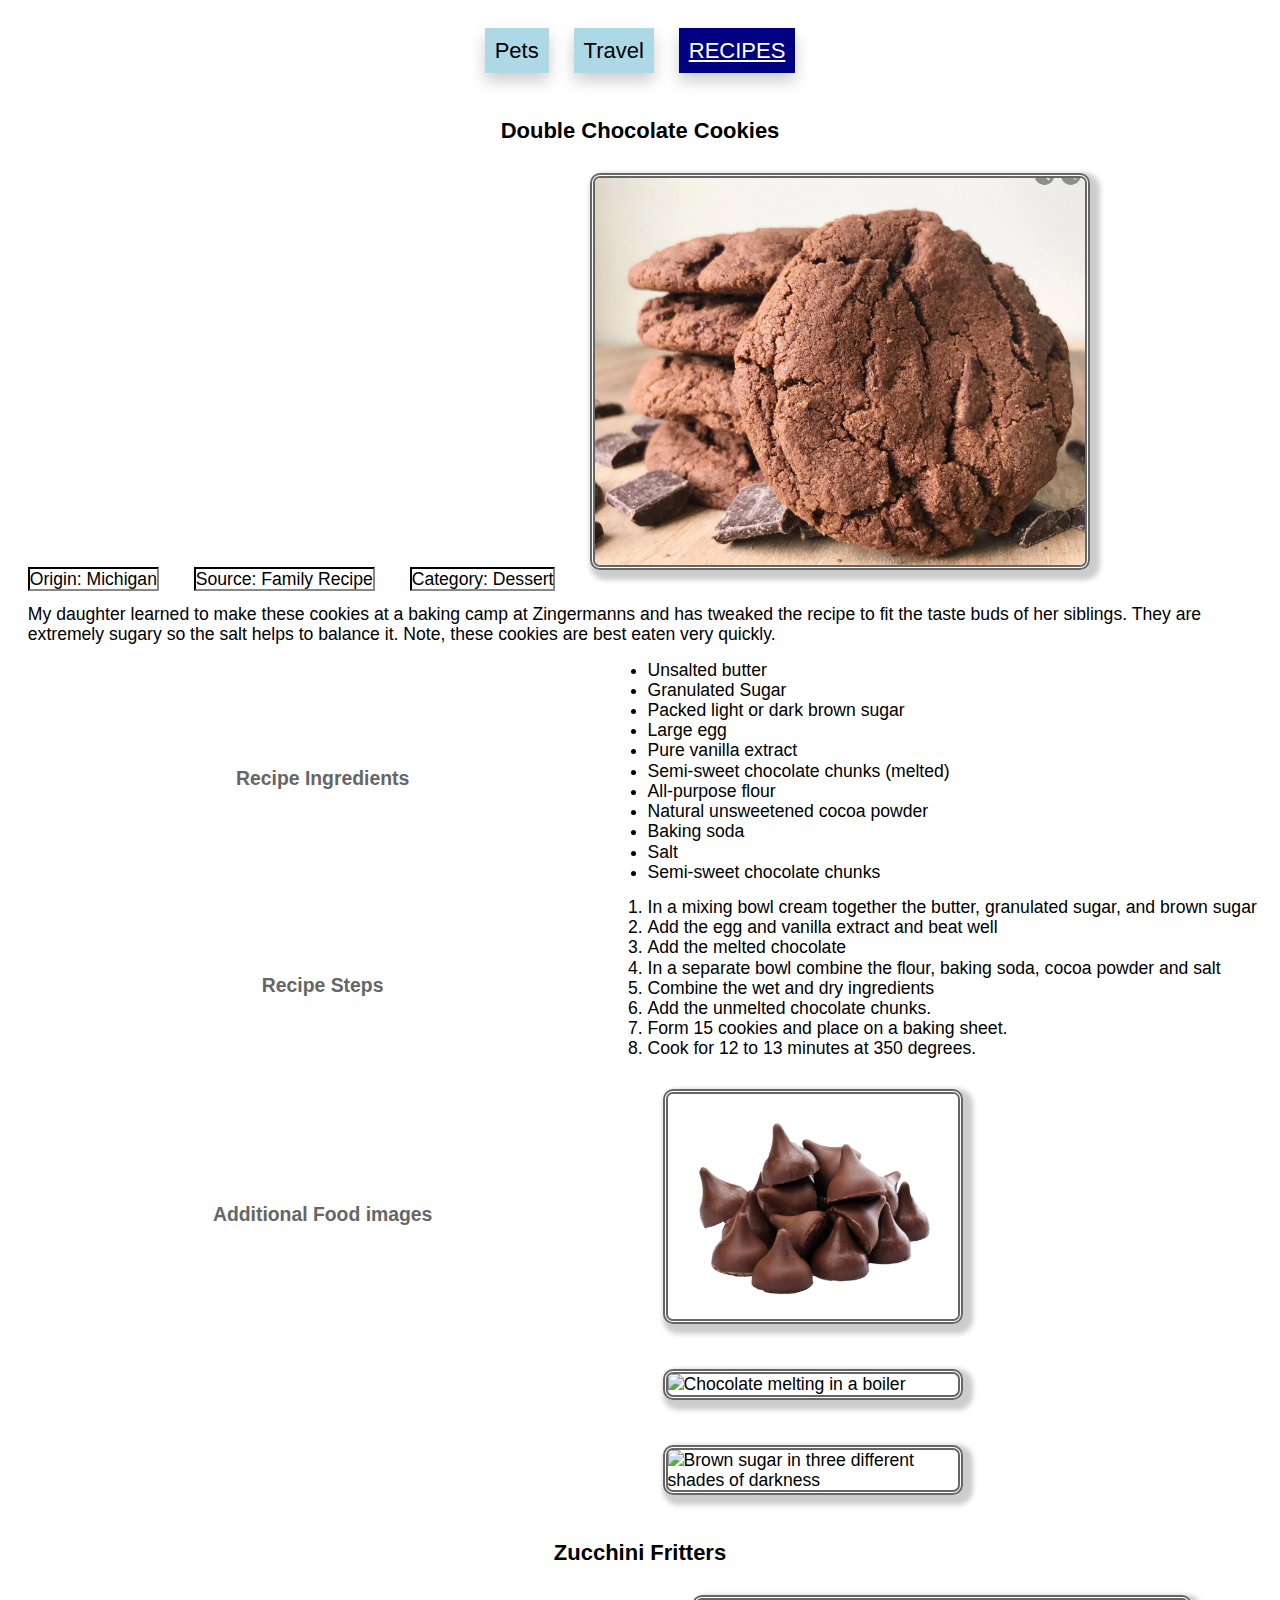
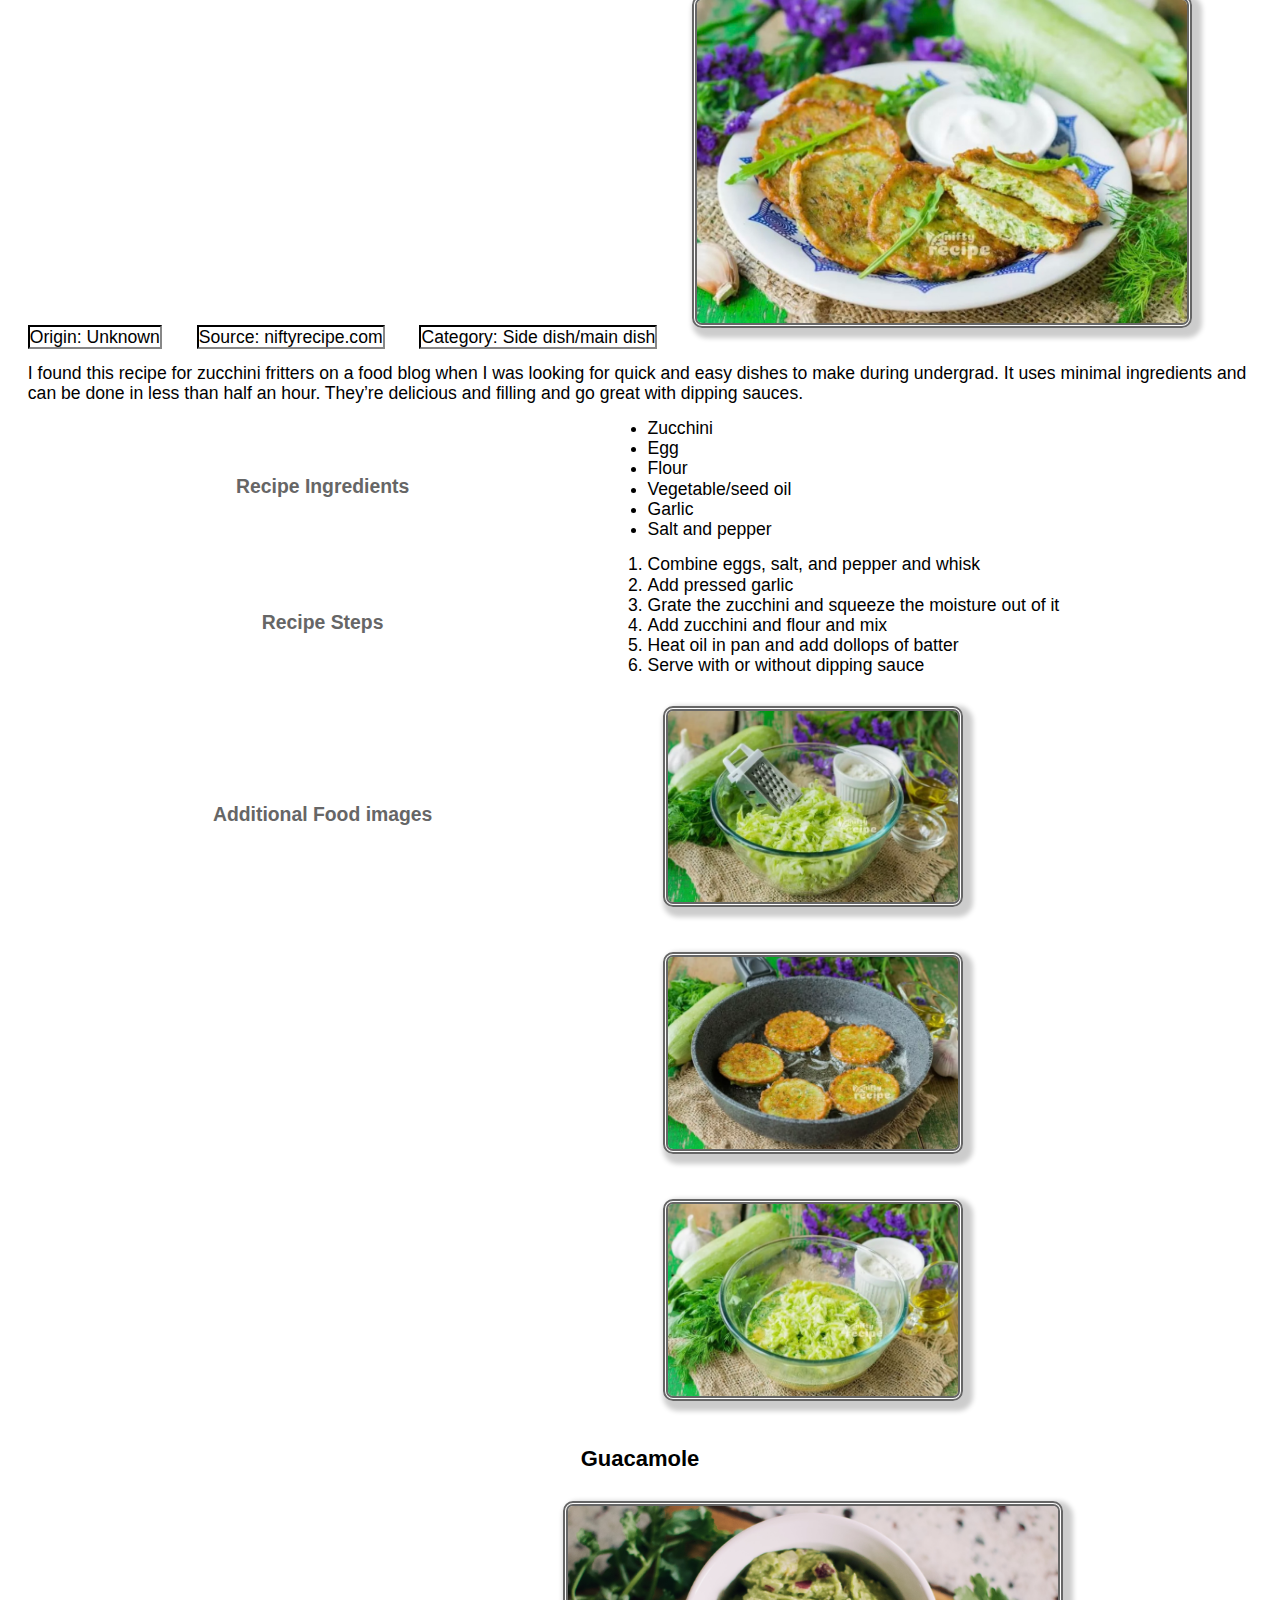
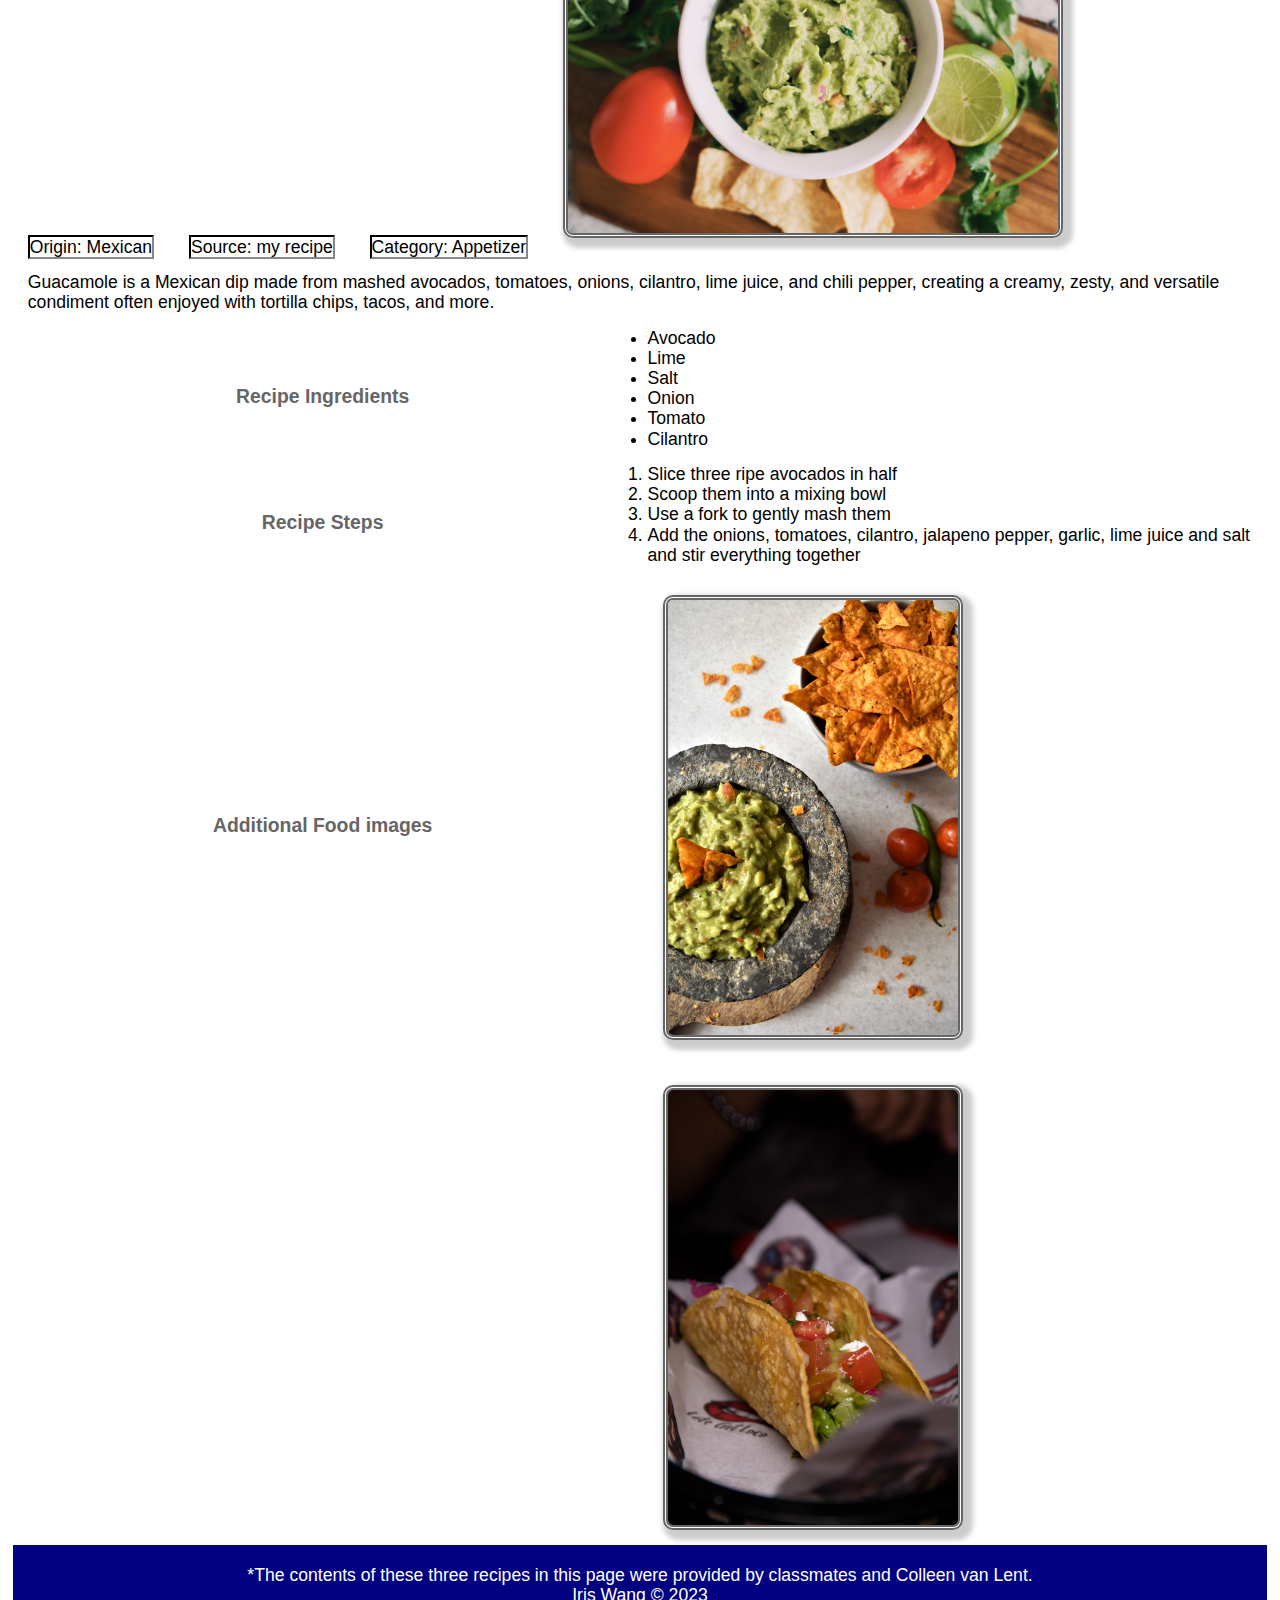
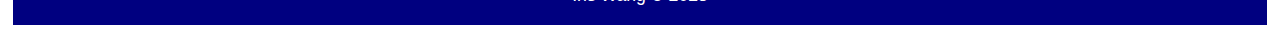
==== recipes.html @ 825d72e1 "Add files via upload" ====
<!DOCTYPE html>
<html lang="en">
<head>
    <meta charset="UTF-8">
    <meta name="viewport" content="width=device-width, initial-scale=1.0">
    <link rel="stylesheet" type="text/css" href="css/reset.css">
    <link rel="stylesheet" type="text/css" href="css/style.css">
    <title>Recipes</title>
</head>
<body>
    <div class="skip"><a href = "#main">Skip to Main Content</a></div>
    <header>
        <nav>
            <ul>
                <li><a href = "index.html">Pets</a></li>
                <li><a href = "travel.html">Travel</a></li>
                <li class="active"><a href = "recipes.html">Recipes</a></li>
            </ul>
        </nav>
    </header>

   
    <main class="recipes" id = "main">
    <div>
        <!-- Recipes #1 -->
        <h1>Double Chocolate Cookies</h1>
        <span>Origin: Michigan</span>
        <span>Source: Family Recipe</span>
        <span>Category: Dessert</span>

        <img src="images/double_chocolate_cookies.png" width = "500" alt="A photo of chocolate cookies">
        <p>My daughter learned to make these cookies at a baking camp at Zingermanns and has tweaked the recipe to fit the taste buds of her siblings.  They are extremely sugary so the salt helps to balance it.  Note, these cookies are best eaten very quickly.</p>
        <div class="recipe-subsections"><h2>Recipe Ingredients</h2>
        <ul>
            <li>Unsalted butter</li>
            <li>Granulated Sugar</li>
            <li>Packed light or dark brown sugar</li>
            <li>Large egg</li>
            <li>Pure vanilla extract</li>
            <li>Semi-sweet chocolate chunks (melted)</li>
            <li>All-purpose flour</li>
            <li>Natural unsweetened cocoa powder</li>
            <li>Baking soda</li>
            <li>Salt</li>
            <li>Semi-sweet chocolate chunks</li>
        </ul>

        <h2>Recipe Steps</h2> 
        <ol>
            <li>In a mixing bowl cream together the butter, granulated sugar, and brown sugar</li>
            <li>Add the egg and vanilla extract and beat well</li>
            <li>Add the melted chocolate</li>
            <li>In a separate bowl combine the flour, baking soda, cocoa powder and salt</li>
            <li>Combine the wet and dry ingredients</li>
            <li>Add the unmelted chocolate chunks.</li> 
            <li>Form 15 cookies and place on a baking sheet.</li>
            <li>Cook for 12 to 13 minutes at 350 degrees.</li>
        </ol>

        <h3>Additional Food images</h3>
        <img class="recipe-image1" src="images/double_chocolate_chips.png" width = "300" alt="A small pile of chocolate chips">
        <img class="recipe-image2" src="https://images.immediate.co.uk/production/volatile/sites/30/2020/08/chocolate-d9ba778.jpg?quality=90&webp=true&resize=600,545" width = "300" alt="Chocolate melting in a boiler">
        <img class="recipe-image3" src="https://upload.wikimedia.org/wikipedia/commons/8/82/Brown_sugar_examples.JPG" width = "300" alt="Brown sugar in three different shades of darkness"></div>

        <!-- Colleen van Lent -->

    </div>

    <div>
        <!-- Recipes #2 -->
        <h1>Zucchini Fritters</h1>
        <span>Origin: Unknown</span>
        <span>Source: niftyrecipe.com</span>
        <span>Category: Side dish/main dish</span>

        <img src="images/Zucchini_fritters_1.jpeg" width = "500" alt="A photo of zucchini fritters">
        <p>I found this recipe for zucchini fritters on a food blog when I was looking for quick and easy dishes to make during undergrad. It uses minimal ingredients and can be done in less than half an hour. They’re delicious and filling and go great with dipping sauces.</p>
        <div class="recipe-subsections"><h2>Recipe Ingredients</h2>
        <ul>
            <li>Zucchini</li>
            <li>Egg</li>
            <li>Flour</li>
            <li>Vegetable/seed oil</li>
            <li>Garlic</li>
            <li>Salt and pepper</li>
        </ul>

        <h2>Recipe Steps</h2> 
        <ol>
            <li>Combine eggs, salt, and pepper and whisk</li>
            <li>Add pressed garlic</li>
            <li>Grate the zucchini and squeeze the moisture out of it</li>
            <li>Add zucchini and flour and mix</li>
            <li>Heat oil in pan and add dollops of batter</li>
            <li>Serve with or without dipping sauce</li> 
        </ol>

        <h3>Additional Food images</h3>
        <img class="recipe-image1" src="images/Zucchini_fritters_2.jpeg" width = "300" alt="Grated zucchini">
        <img class="recipe-image2" src="images/Zucchini_fritters_3.jpeg" width = "300" alt="Ingredients for zucchini fritters combined">
        <img class="recipe-image3" src="images/Zucchini_fritters_4.jpg" width = "300" alt="Zucchini fritters in the pan cooking"></div>

        <!-- Kay Malan -->
    </div>

    <div>
        <!-- Recipes #3 -->
        <h1>Guacamole</h1>
        <span>Origin: Mexican</span>
        <span>Source: my recipe</span>
        <span>Category: Appetizer</span>

        <img src="images/guacamole.jpg" width = "500" alt="">
        <p>Guacamole is a Mexican dip made from mashed avocados, tomatoes, onions, cilantro, lime juice, and chili pepper, creating a creamy, zesty, and versatile condiment often enjoyed with tortilla chips, tacos, and more.</p>
        <div class="recipe-subsections"><h2>Recipe Ingredients</h2>
        <ul>
            <li>Avocado</li>
            <li>Lime</li>
            <li>Salt</li>
            <li>Onion</li>
            <li>Tomato</li>
            <li>Cilantro</li>
        </ul>

        <h2>Recipe Steps</h2> 
        <ol>
            <li>Slice three ripe avocados in half</li>
            <li>Scoop them into a mixing bowl</li>
            <li>Use a fork to gently mash them</li>
            <li>Add the onions, tomatoes, cilantro, jalapeno pepper, garlic, lime juice and salt and stir everything together</li>
        </ol>

        <h3>Additional Food images</h3>
        <img class="recipe-image1" src="images/avocado_chips.jpg" width = "300" alt="Chips and guacamole">
        <img class="recipe-image2" src="images/taco.jpg" width = "300" alt="Guacamole in a taco"></div>

        <!-- Yiran Zheng -->
    </div>

    </main>

    <footer>
		<p>*The contents of these three recipes in this page were provided by classmates and Colleen van Lent.</p>
        <p>Iris Wang &copy; 2023</p>
	</footer>
</body>
</html>
---- css/style.css ----
html{
    scroll-behavior: smooth;
}

body{
    font-size: 110%;
    line-height: 1.15;
    margin: 1%;
    padding: 0;
    font-family: Arial, Helvetica, sans-serif;
}

h1{
	font-size: 125%; 
	font-weight: bold;
    padding-top: 30px;
    padding-bottom: 15px;
    text-align: center;
}

h2{
	font-family:'Lucida Sans', 'Lucida Sans Regular', 'Lucida Grande', 'Lucida Sans Unicode', Geneva, Verdana, sans-serif;
    font-size: 110%; 
	font-weight: bold;
    padding-top: 30px;
    padding-bottom: 15px;
    text-align: center;
}

h3{
	font-family:'Lucida Sans', 'Lucida Sans Regular', 'Lucida Grande', 'Lucida Sans Unicode', Geneva, Verdana, sans-serif;
    font-size: 110%; 
	font-weight: bold;
    padding-top: 30px;
    padding-bottom: 15px;
    text-align: center;
}


nav {
    padding: 25px 0;
    text-align: center;
}

nav ul li {
    display: inline;
    padding: 10px;
}

nav a {
    font-size: 125%;
    color: #000;
    padding: 10px;
    background-color: lightblue;
    box-shadow: 0 8px 16px 0 rgba(0,0,0,0.2);
}

.active a {
    text-transform: uppercase;
    background-color: #000080;
    color: #fff;
    text-decoration: underline;
    
}

nav a:hover, nav a:focus {
    text-decoration: underline;
    background-color: #000080;
    color: #fff;
}

.skip a {
    padding: 6px;
    background-color: lightgray;
    border: #000 solid 1px;
    text-decoration: underline;
    border-radius: 10px;
    position:absolute;
    top: -40px;
    -webkit-transition: top 1s ease-out;
    transition: top 1s ease-out;
    z-index: 1;
}
  
.skip a:focus {
    top: 20px;
} 

*:focus {
    outline: 2px solid #000;
}

footer{
    background-color: #000080;
    color: white;
    padding: 20px 0;
    text-align: center;
}

.pet-image {
    display: block;
    margin: 0 auto;
    border: 2px solid #333;
    border-radius: 5px;
    width: 100%;
    max-width: 400px;
}

.pet-description, .pet-story {
    box-shadow: 0px 0px 5px 0px rgba(0,0,0,0.2);
    padding: 10px;
    margin: 15px 0;
    color: #666;
}

.photo-gallery {
    display: grid;
    grid-template-columns: 1fr 1fr 1fr;
    gap: 5px;
    width: 100%;
    padding: 20px;
}

.photo-gallery video {
    grid-column: 2 / span 1;
}

.photo-gallery img, .photo-gallery video {
    width: 100%;
    border: 1px solid #ddd;
    border-radius: 4px;
}

.likes {
    text-align: center;
    margin-bottom: 30px;
    font-style:italic;
    color: #666;
}

.travel h1 {
    color: #445958;
}

.travel h2 {
    color: #445958;
}

.travel h3 {
    color: #445958;
}

.travel p {
    padding: 10px;
}

.travel figcaption {
    padding: 10px;
    text-align: center;
}

.travel img, .travel video {
    max-width: 100%;
    display: block;
    margin: 0 auto;
    padding: 5px;
}

.travel figure {
    border: 1px solid #eee;
    padding: 10px;
    margin-bottom: 20px;
}

.recipe-subsections {
    display: grid;
    grid-template-columns: 1fr 1fr;
    gap: 15px;
    align-items: center;
}

.recipe-image1, .recipe-image2, .recipe-image3 {
    grid-column: 2 / span 1;
}

.recipes h2, .recipes h3 {
    color:#666;
}

.recipes p, .recipes span {
    margin: 15px;
}

.recipes span {
    border: #333 2px inset;
}

.recipes img {
    /* padding: 5px; */
    max-width: 100%;
    border: 5px double #666;
    border-radius: 10px;
    margin: 15px;
    box-shadow: 5px 5px 5px 5px rgba(0,0,0,0.2);
}

.recipes ul {
    list-style-type: disc;
}

.recipes ol {
    list-style-type: decimal;
}

@media screen and (prefers-reduced-motion: reduce){
    html{
        scroll-behavior: auto; /* Removes scroll animation */
    }
  
    .skip a{
      -webkit-transition: none; /* sets to default setting */
      transition: none;        /* sets to default setting */
    }

    img[src*=".gif"] {
        display: none;
    }
  
}
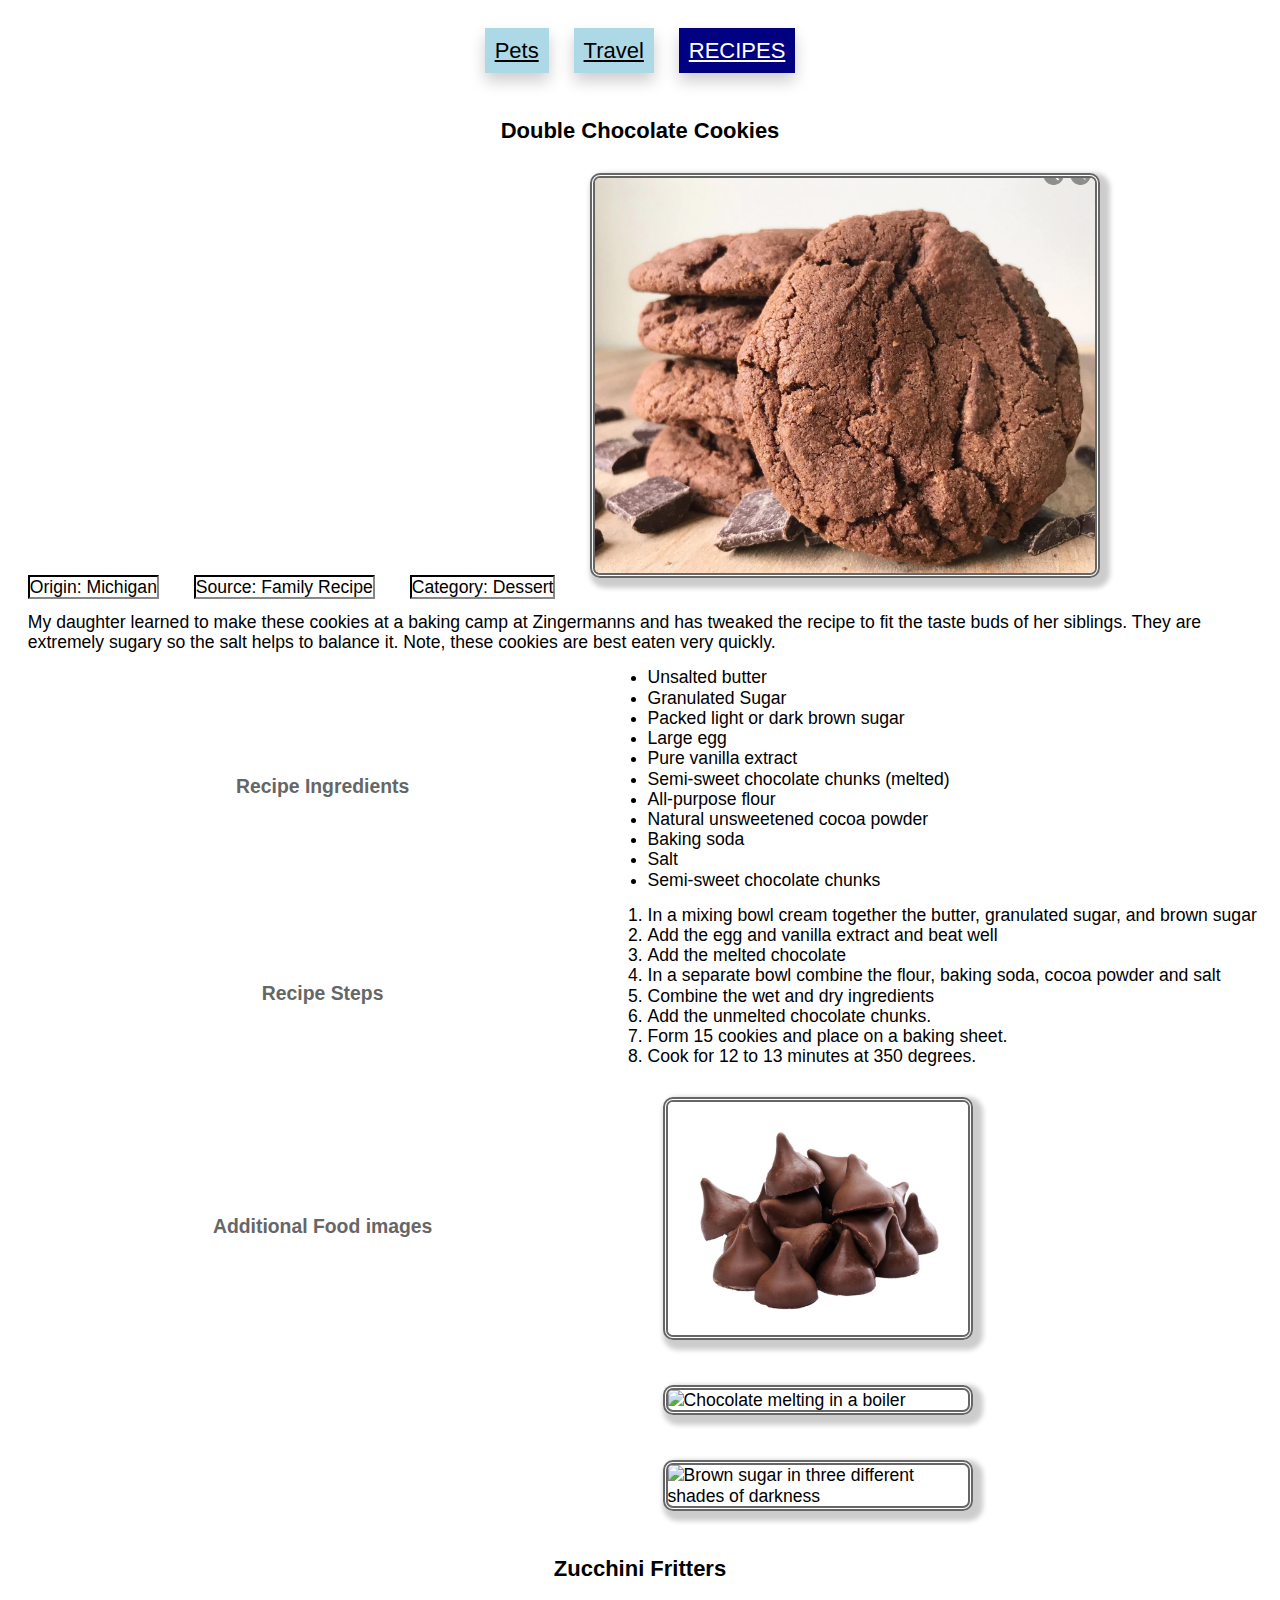
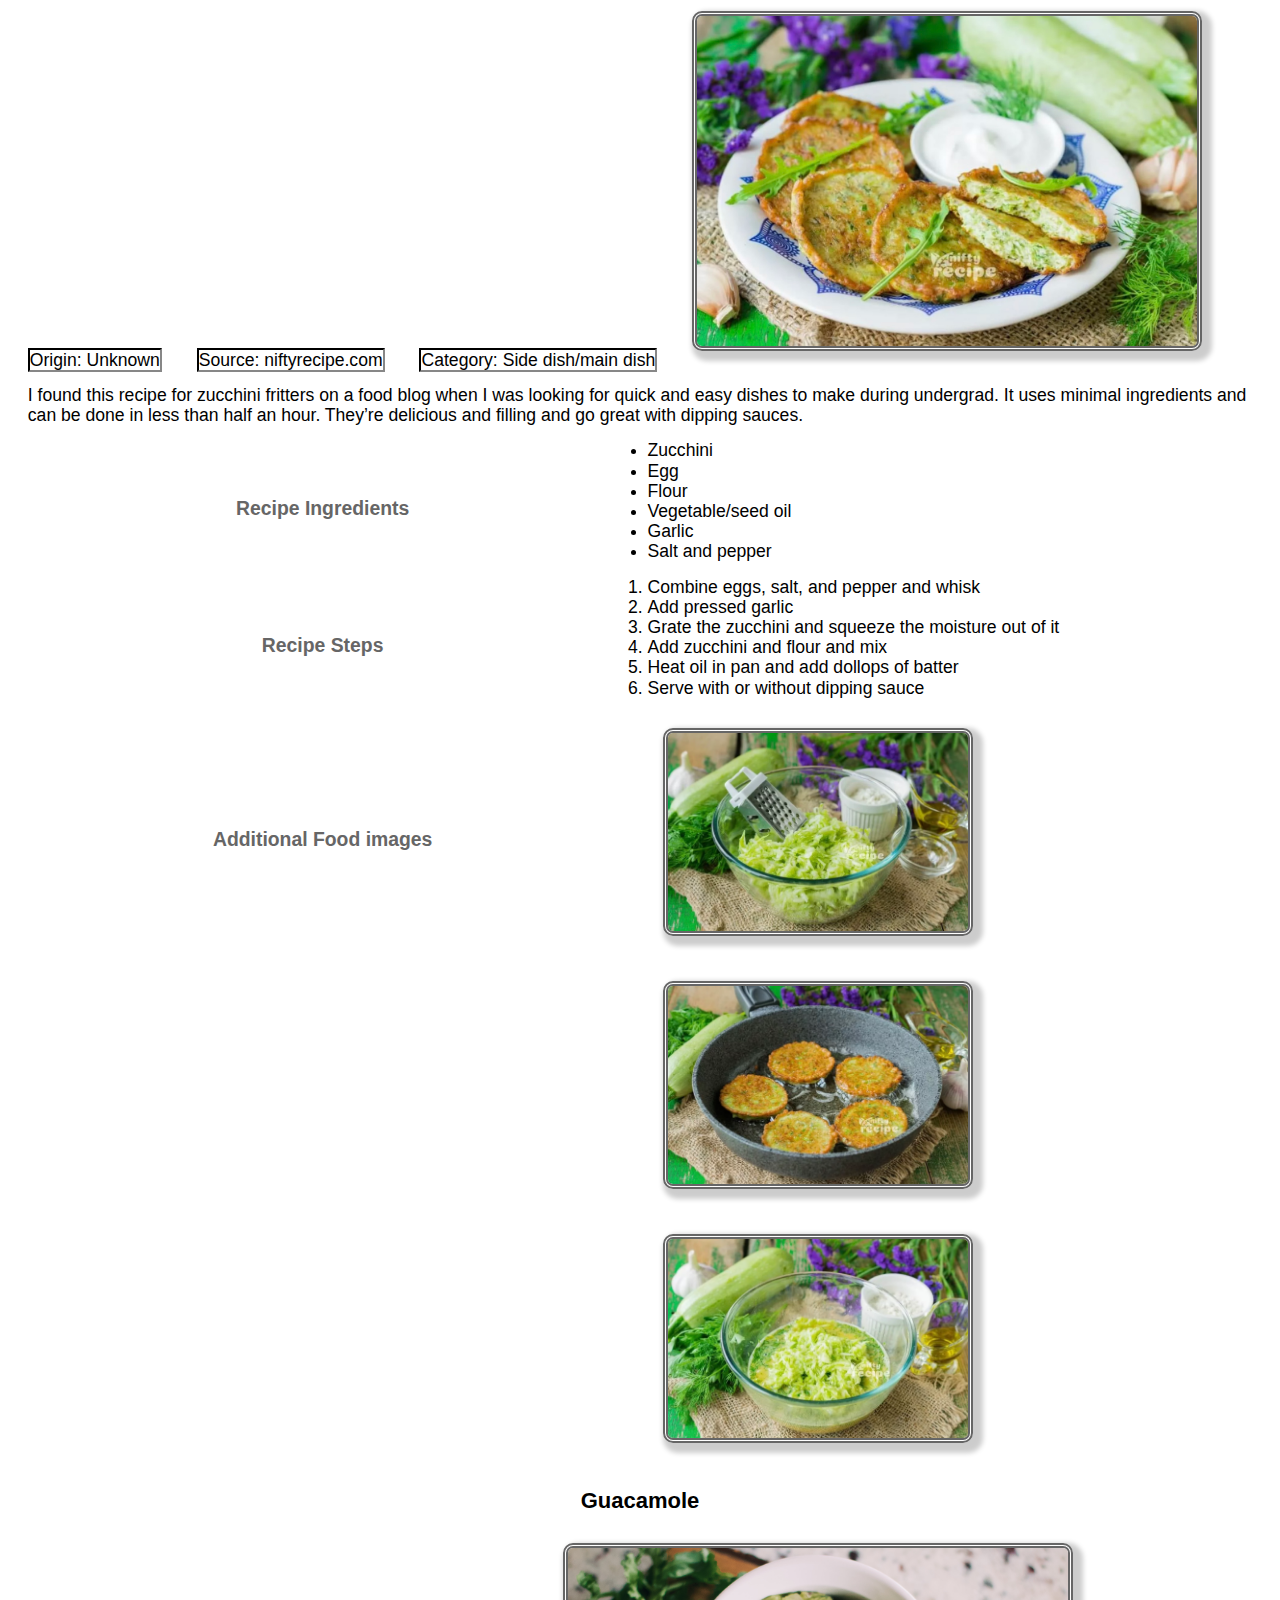
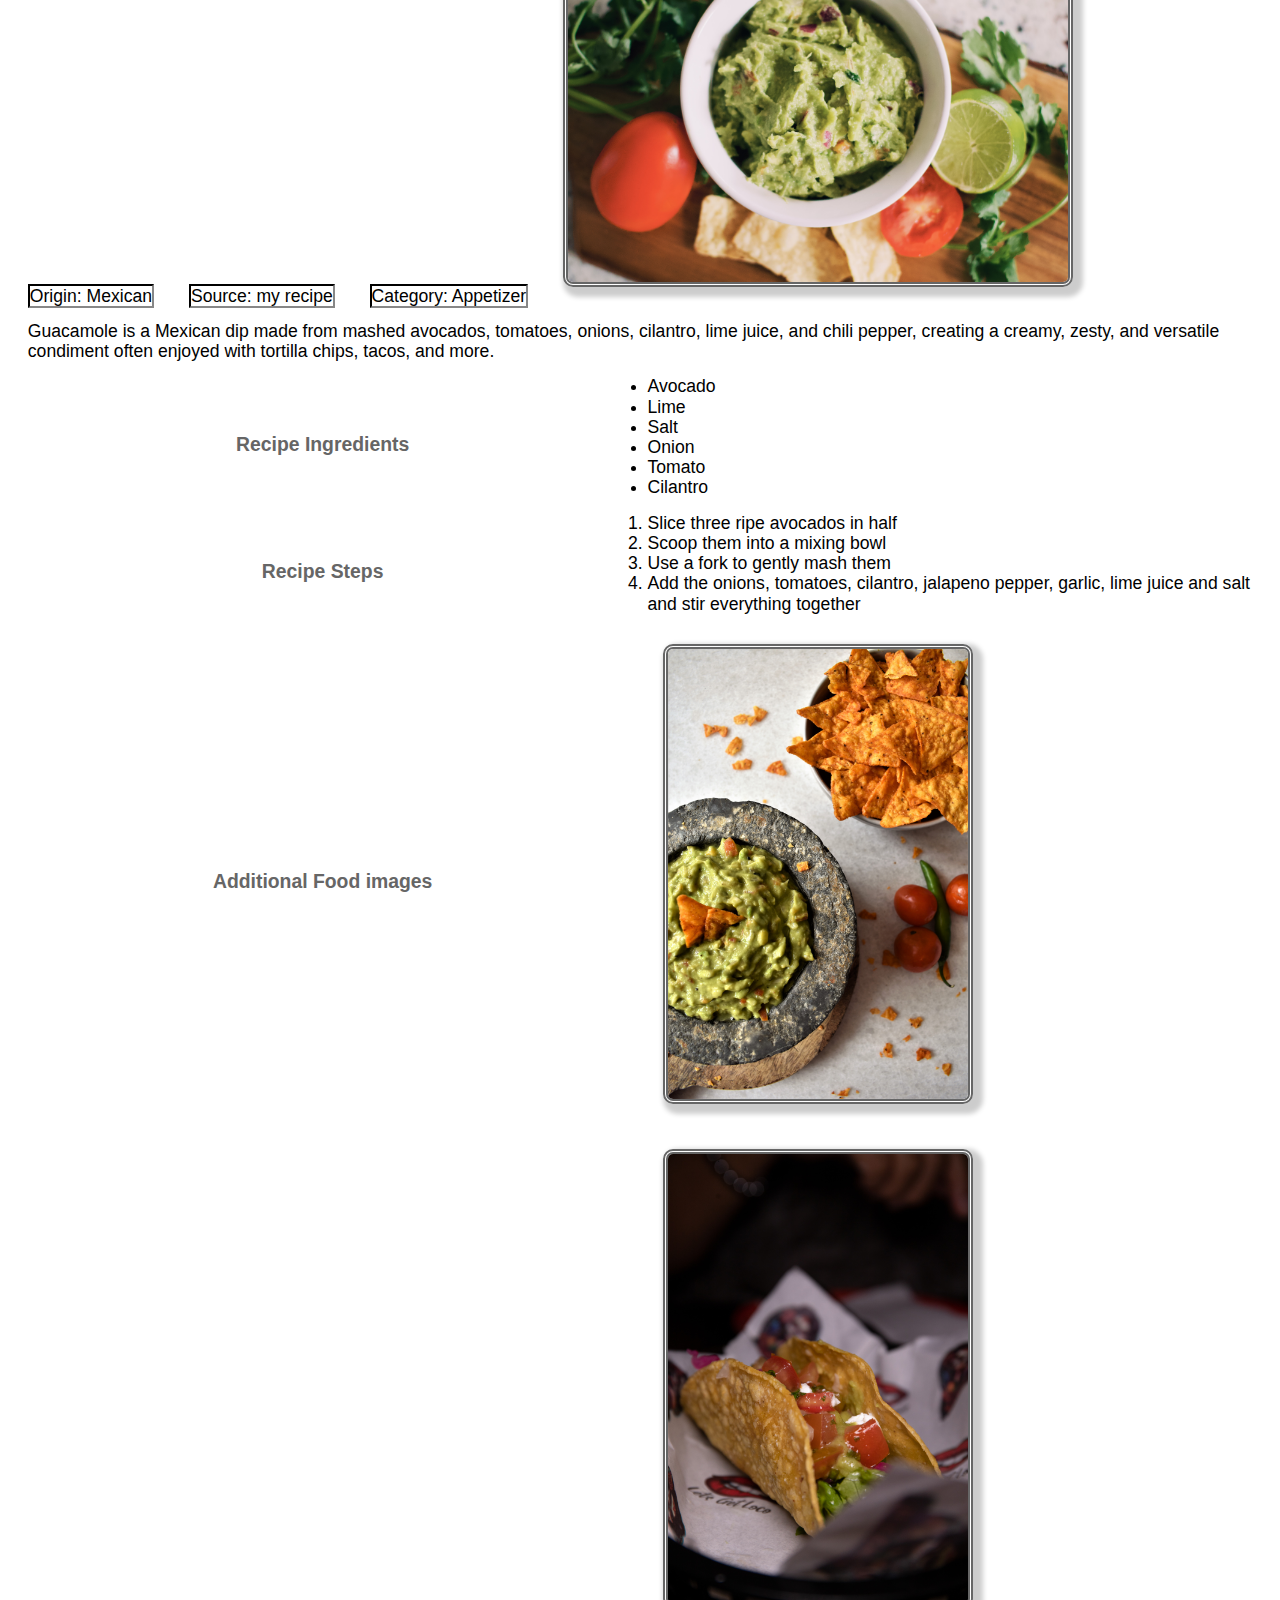
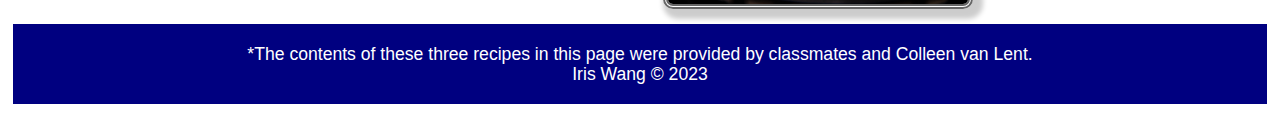
==== commit 4849d58c: "Update recipes.html" ====
--- a/recipes.html
+++ b/recipes.html
@@ -3,7 +3,7 @@
 <head>
     <meta charset="UTF-8">
     <meta name="viewport" content="width=device-width, initial-scale=1.0">
-    <link rel="stylesheet" type="text/css" href="css/reset.css">
+    <link rel="stylesheet" type="text/css" href="css/html5reset.css">
     <link rel="stylesheet" type="text/css" href="css/style.css">
     <title>Recipes</title>
 </head>
@@ -144,4 +144,4 @@
         <p>Iris Wang &copy; 2023</p>
 	</footer>
 </body>
-</html>+</html>
